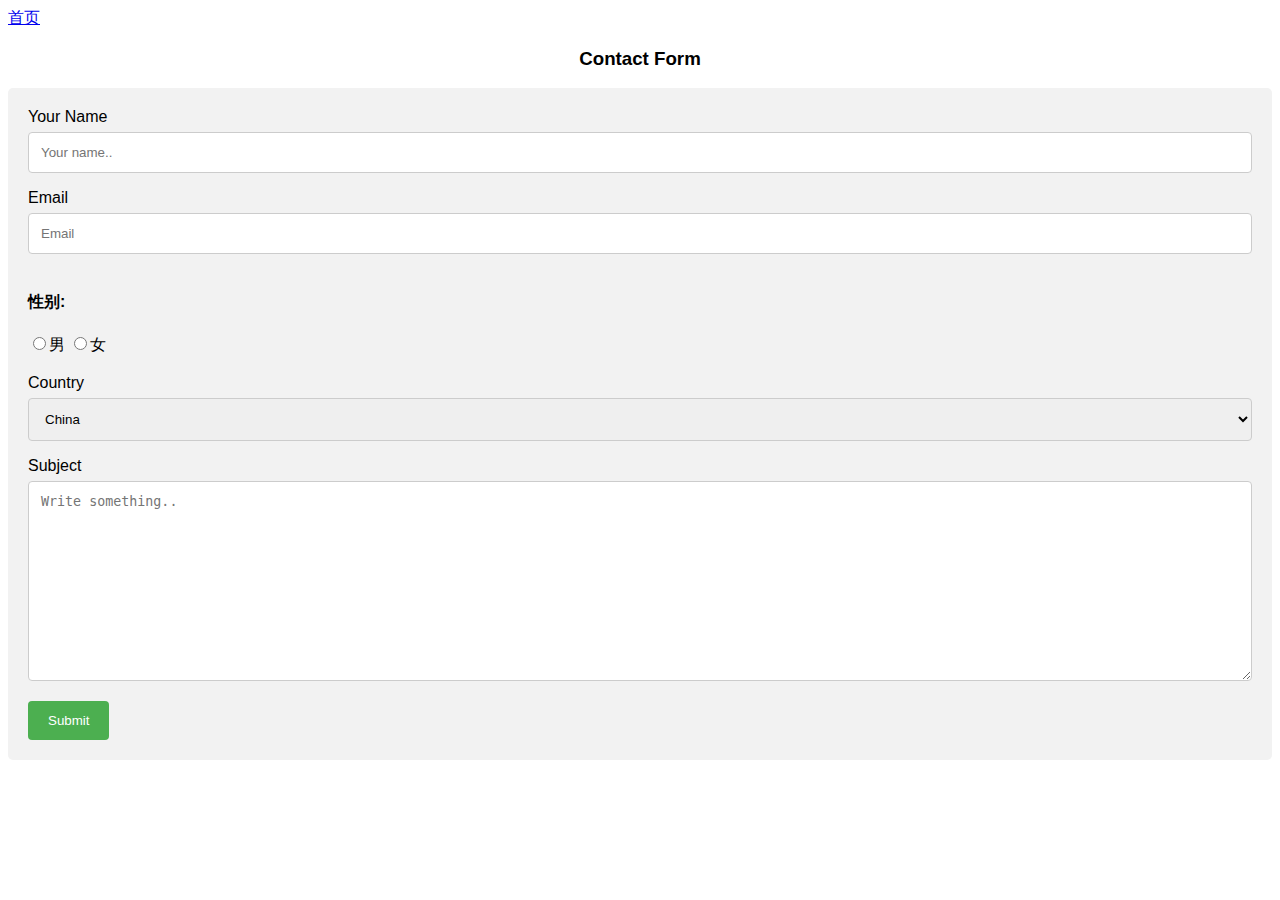
==== contact.html @ 42d41e58 "first" ====
<!DOCTYPE html>
<html>
<head>
<meta charset="utf-8">
<meta name="viewport" content="width=device-width, initial-scale=1">
<style>
body {font-family: Arial, Helvetica, sans-serif;}
* {box-sizing: border-box;}

input[type=text], select, textarea {
  width: 100%;
  padding: 12px;
  border: 1px solid #ccc;
  border-radius: 4px;
  box-sizing: border-box;
  margin-top: 6px;
  margin-bottom: 16px;
  resize: vertical;
}

input[type=submit] {
  background-color: #4CAF50;
  color: white;
  padding: 12px 20px;
  border: none;
  border-radius: 4px;
  cursor: pointer;
}

input[type=submit]:hover {
  background-color: #45a049;
}

.container {
  border-radius: 5px;
  background-color: #f2f2f2;
  padding: 20px;
}
</style>
</head>
<body>

<dev>
    <a href="index.html">首页</a>
</dev>   

<h3 align="center">Contact Form</h3>

<div class="container">
  <form action="/action_page.php">
    <label for="name">Your Name</label>
    <input type="text" id="name" name="name" placeholder="Your name..">

    <label for="Email">Email</label>
    <input type="text" id="Email" name="Email" placeholder="Email">
    <h4>性别:</h4>
    <input type="radio" name="gender" value="男" />男
    <input type="radio" name="gender" value="女" />女
    <br/><br/>
    <label for="country">Country</label>
    <select id="country" name="country">
      <option value="China">China</option>
      <option value="USA">USA</option>
      <option value="Germany">Germany</option>
    </select>

    <label for="Your message">Subject</label>
    <textarea id="subject" name="subject" placeholder="Write something.." style="height:200px"></textarea>

    <input type="submit" value="Submit">
  </form>
</div>

</body>
</html>
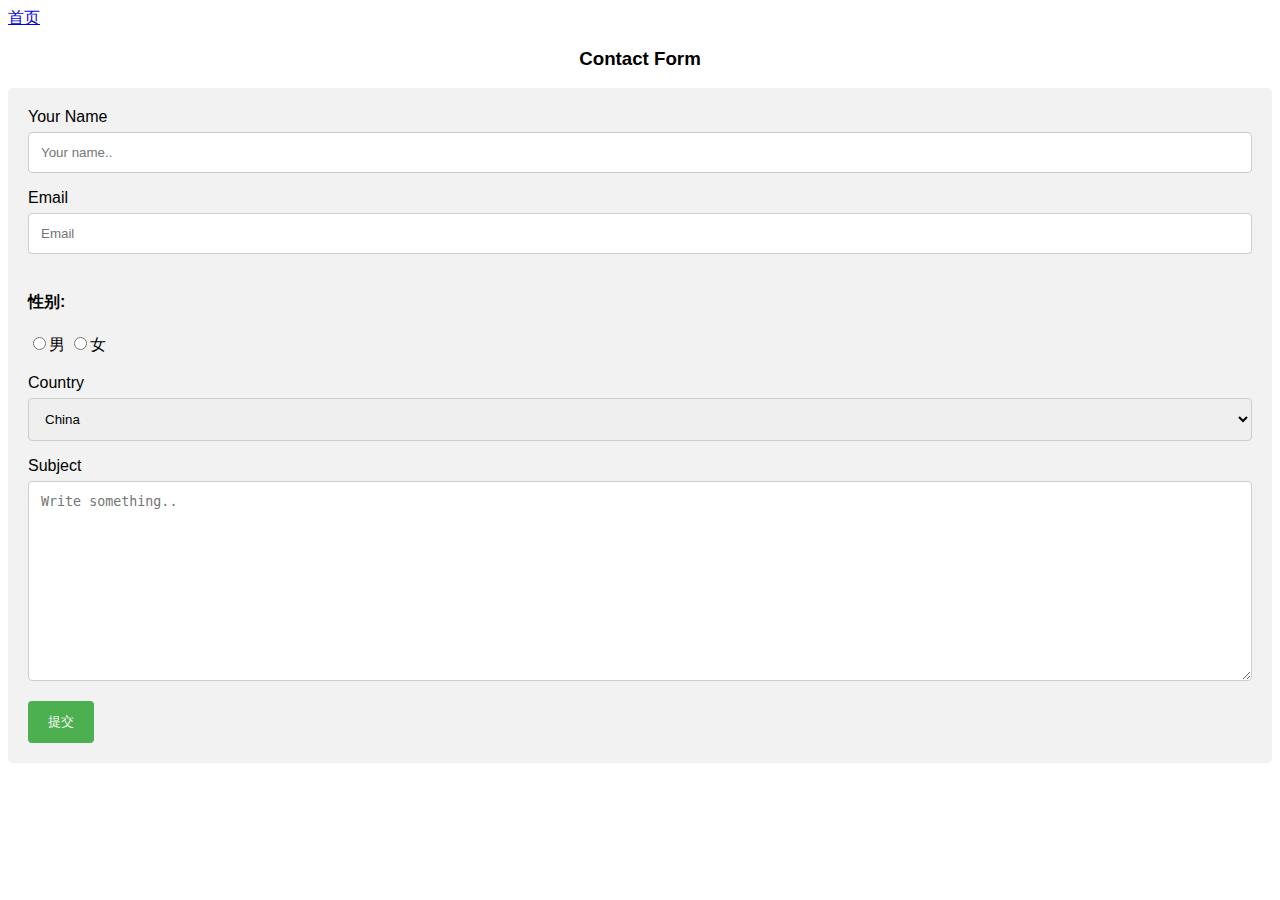
==== commit 7937b657: "master" ====
--- a/contact.html
+++ b/contact.html
@@ -3,7 +3,11 @@
 <head>
 <meta charset="utf-8">
 <meta name="viewport" content="width=device-width, initial-scale=1">
+
+
+
 <style>
+
 body {font-family: Arial, Helvetica, sans-serif;}
 * {box-sizing: border-box;}
 
@@ -18,14 +22,15 @@
   resize: vertical;
 }
 
-input[type=submit] {
-  background-color: #4CAF50;
+button{
+    background-color: #4CAF50;
   color: white;
   padding: 12px 20px;
   border: none;
   border-radius: 4px;
   cursor: pointer;
 }
+
 
 input[type=submit]:hover {
   background-color: #45a049;
@@ -47,7 +52,7 @@
 <h3 align="center">Contact Form</h3>
 
 <div class="container">
-  <form action="/action_page.php">
+  <form>
     <label for="name">Your Name</label>
     <input type="text" id="name" name="name" placeholder="Your name..">
 
@@ -67,10 +72,16 @@
     <label for="Your message">Subject</label>
     <textarea id="subject" name="subject" placeholder="Write something.." style="height:200px"></textarea>
 
-    <input type="submit" value="Submit">
+    <button id="myButton">提交</button>
+
   </form>
 </div>
 
+    <script>
+     document.getElementById("myButton").addEventListener("click", function() {
+    alert("提交成功！");
+  });
+</script>
 </body>
 </html>
 
